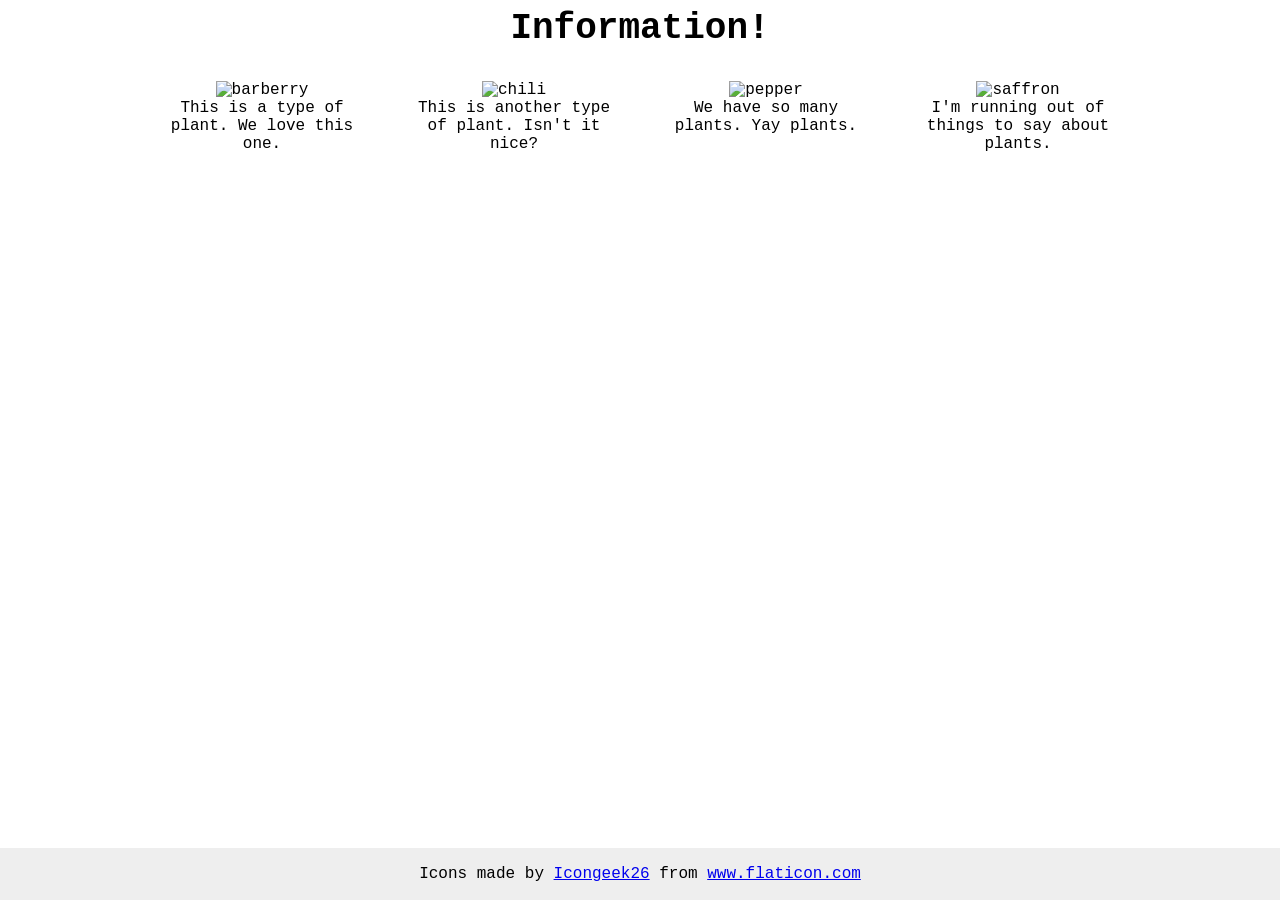
==== foundations/flex/04-flex-information/index.html @ b59584eb "Summit solution to foundation 04-flex-information" ====
<!doctype html>
<html lang="en">
  <head>
    <meta charset="UTF-8" />
    <meta http-equiv="X-UA-Compatible" content="IE=edge" />
    <meta name="viewport" content="width=device-width, initial-scale=1.0" />
    <title>Information</title>
    <link rel="stylesheet" href="style.css" />
  </head>
  <body>
    <div class="title">Information!</div>

    <div class="card-container">
      <div class="card">
      <img src="./images/barberry.png" alt="barberry" />
      <div class="text">This is a type of plant. We love this one.</div>
    </div>

    <div class="card">
      <img src="./images/chilli.png" alt="chili" />
      <div class="text">This is another type of plant. Isn't it nice?</div>
    </div>

    <div class="card">
      <img src="./images/pepper.png" alt="pepper" />
      <div class="text">We have so many plants. Yay plants.</div>
    </div>

    <div class="card">
      <img src="./images/saffron.png" alt="saffron" />
      <div class="text">I'm running out of things to say about plants.</div>
    </div>
    </div>

    <!-- disregard this section, it's here to give attribution to the creator of these icons -->
    <div class="footer">
      <div>
        Icons made by
        <a href="https://www.flaticon.com/authors/icongeek26" title="Icongeek26"
          >Icongeek26</a
        >
        from
        <a href="https://www.flaticon.com/" title="Flaticon"
          >www.flaticon.com</a
        >
      </div>
    </div>
  </body>
</html>
---- foundations/flex/04-flex-information/style.css ----
body {
  font-family: "Courier New", Courier, monospace;
}

img {
  width: 100px;
  height: 100px;
}

.title {
  font-size: 36px;
  font-weight: 900;
}

/* do not edit this footer */
.footer {
  position: fixed;
  bottom: 0;
  left: 0;
  right: 0;
  height: 52px;
  display: flex;
  align-items: center;
  justify-content: center;
  background: #eee;
}

/* SOLUTION: */

 .title {
  text-align: center;
  margin-bottom: 32px;
}

.card-container {
  display: flex;
  justify-content: center;
  text-align: center;
  gap: 52px;
}

.card {
  flex: none;
  flex-basis: 200px;
}
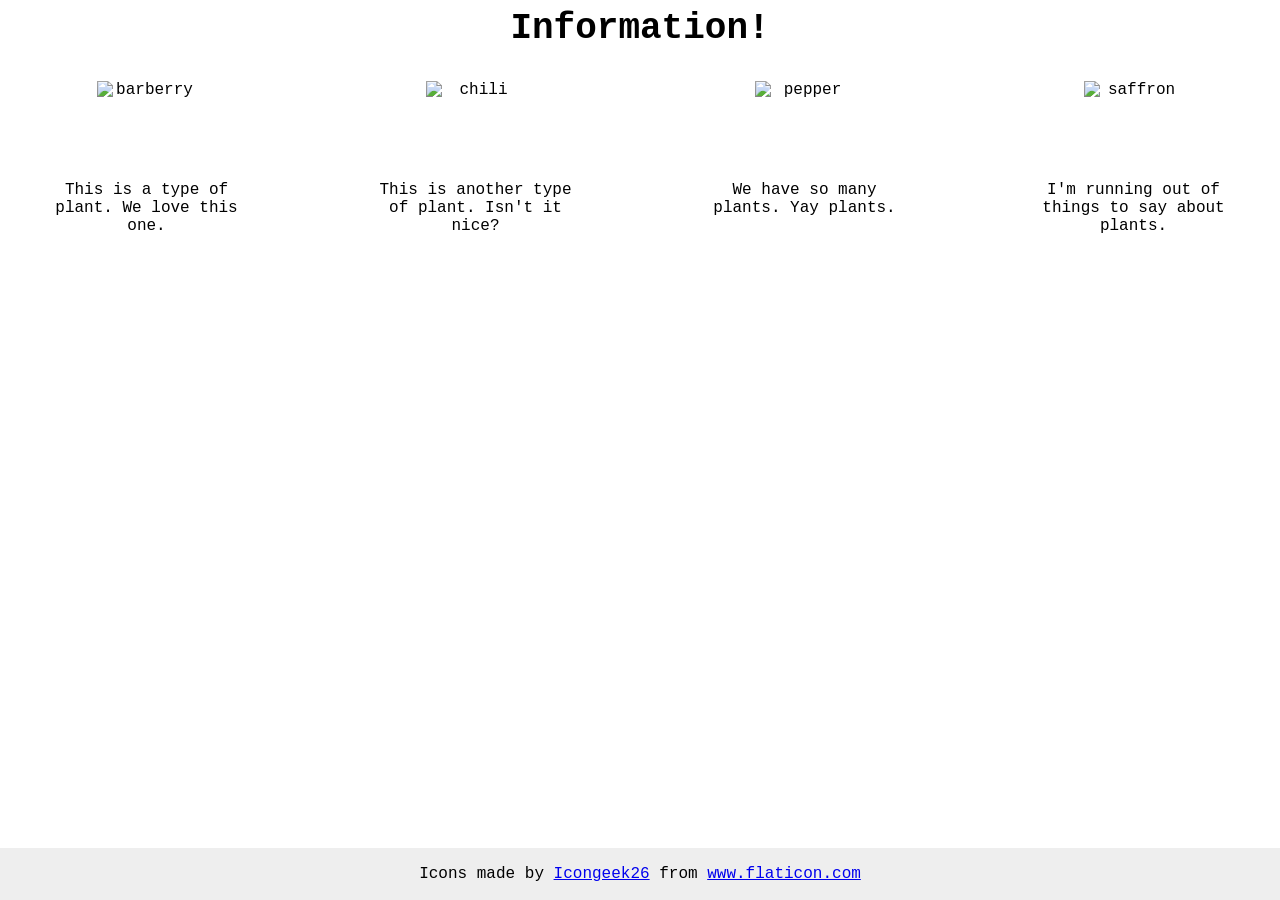
==== commit f7de6687: "Solve Information exercise" ====
--- a/foundations/flex/04-flex-information/index.html
+++ b/foundations/flex/04-flex-information/index.html
@@ -10,26 +10,23 @@
   <body>
     <div class="title">Information!</div>
 
-    <div class="card-container">
+    <div class="cards-container">
       <div class="card">
-      <img src="./images/barberry.png" alt="barberry" />
-      <div class="text">This is a type of plant. We love this one.</div>
-    </div>
-
-    <div class="card">
-      <img src="./images/chilli.png" alt="chili" />
-      <div class="text">This is another type of plant. Isn't it nice?</div>
-    </div>
-
-    <div class="card">
-      <img src="./images/pepper.png" alt="pepper" />
-      <div class="text">We have so many plants. Yay plants.</div>
-    </div>
-
-    <div class="card">
-      <img src="./images/saffron.png" alt="saffron" />
-      <div class="text">I'm running out of things to say about plants.</div>
-    </div>
+        <img src="./images/barberry.png" alt="barberry" />
+        <div class="text">This is a type of plant. We love this one.</div>
+      </div>
+      <div class="card">
+        <img src="./images/chilli.png" alt="chili" />
+        <div class="text">This is another type of plant. Isn't it nice?</div>
+      </div>
+      <div class="card">
+        <img src="./images/pepper.png" alt="pepper" />
+        <div class="text">We have so many plants. Yay plants.</div>
+      </div>
+      <div class="card">
+        <img src="./images/saffron.png" alt="saffron" />
+        <div class="text">I'm running out of things to say about plants.</div>
+      </div>
     </div>
 
     <!-- disregard this section, it's here to give attribution to the creator of these icons -->
--- a/foundations/flex/04-flex-information/style.css
+++ b/foundations/flex/04-flex-information/style.css
@@ -25,22 +25,23 @@
   background: #eee;
 }
 
-/* SOLUTION: */
+/* SOLUTION */
 
- .title {
+.title {
   text-align: center;
   margin-bottom: 32px;
 }
 
-.card-container {
+.cards-container {
   display: flex;
-  justify-content: center;
-  text-align: center;
+  justify-content: space-around;
   gap: 52px;
 }
 
 .card {
-  flex: none;
-  flex-basis: 200px;
-} 
-
+  flex: 0 0 200px;
+  display: flex;
+  flex-direction: column;
+  align-items: center;
+  text-align: center;
+}
